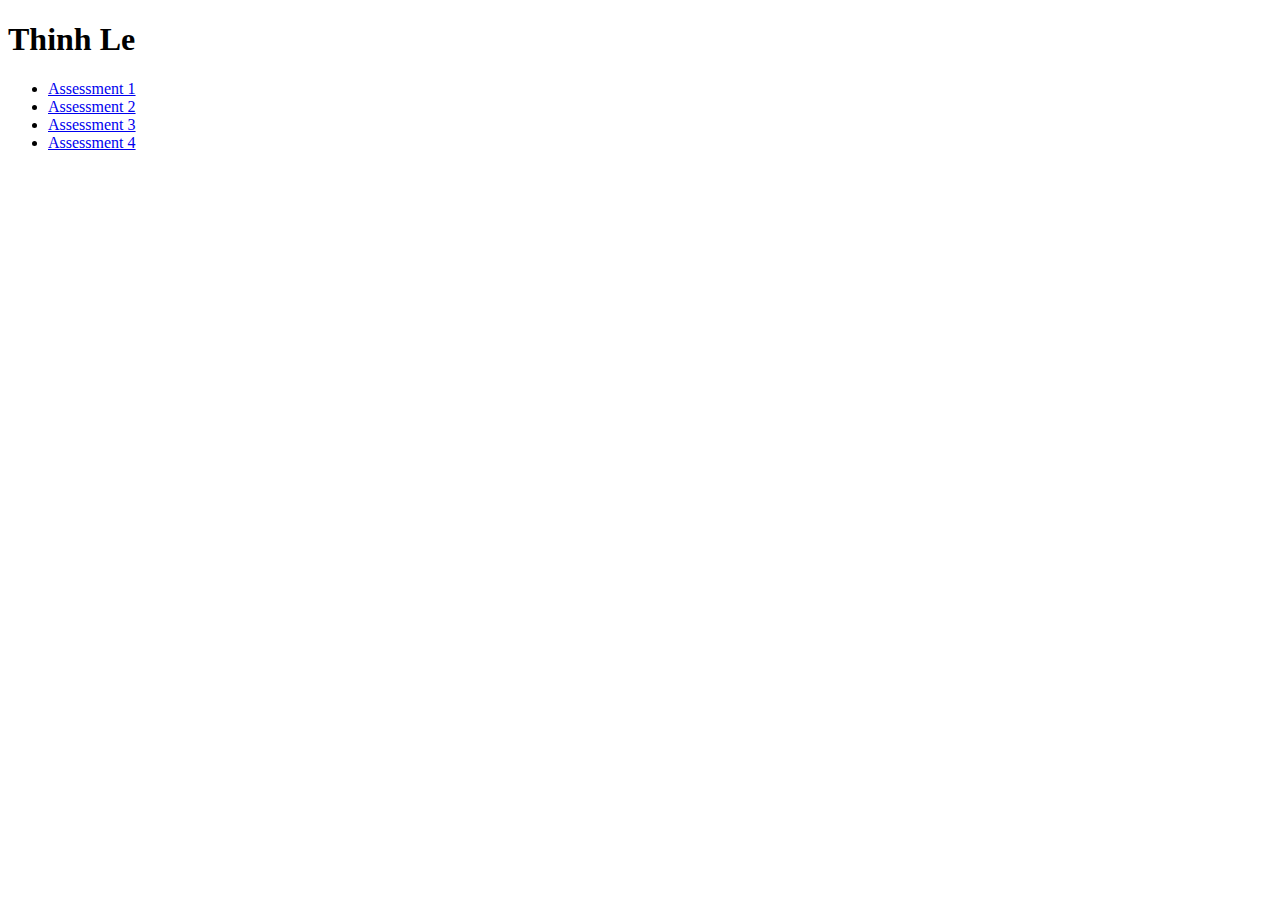
==== index.html @ 294a9b37 "first" ====
<!DOCTYPE html>
<html lang="en">
<head>
    <meta charset="UTF-8">
    <meta name="viewport" content="width=device-width, initial-scale=1.0">
    <title>Assessments for CSS</title>
</head>
<body>
    <header>
        <h1>Thinh Le</h1>
    </header>
    
        <ul>
            <li><a href="CSS1/index.html">Assessment 1</a></li>
            <li><a href="CSS2/index.html">Assessment 2 </a></li>       
            <li><a href="CSS3/index.html">Assessment 3</a></li>
            <li><a href="CSS4/index.html">Assessment 4</a></li>
        
        
        </ul>
</body>
</html>
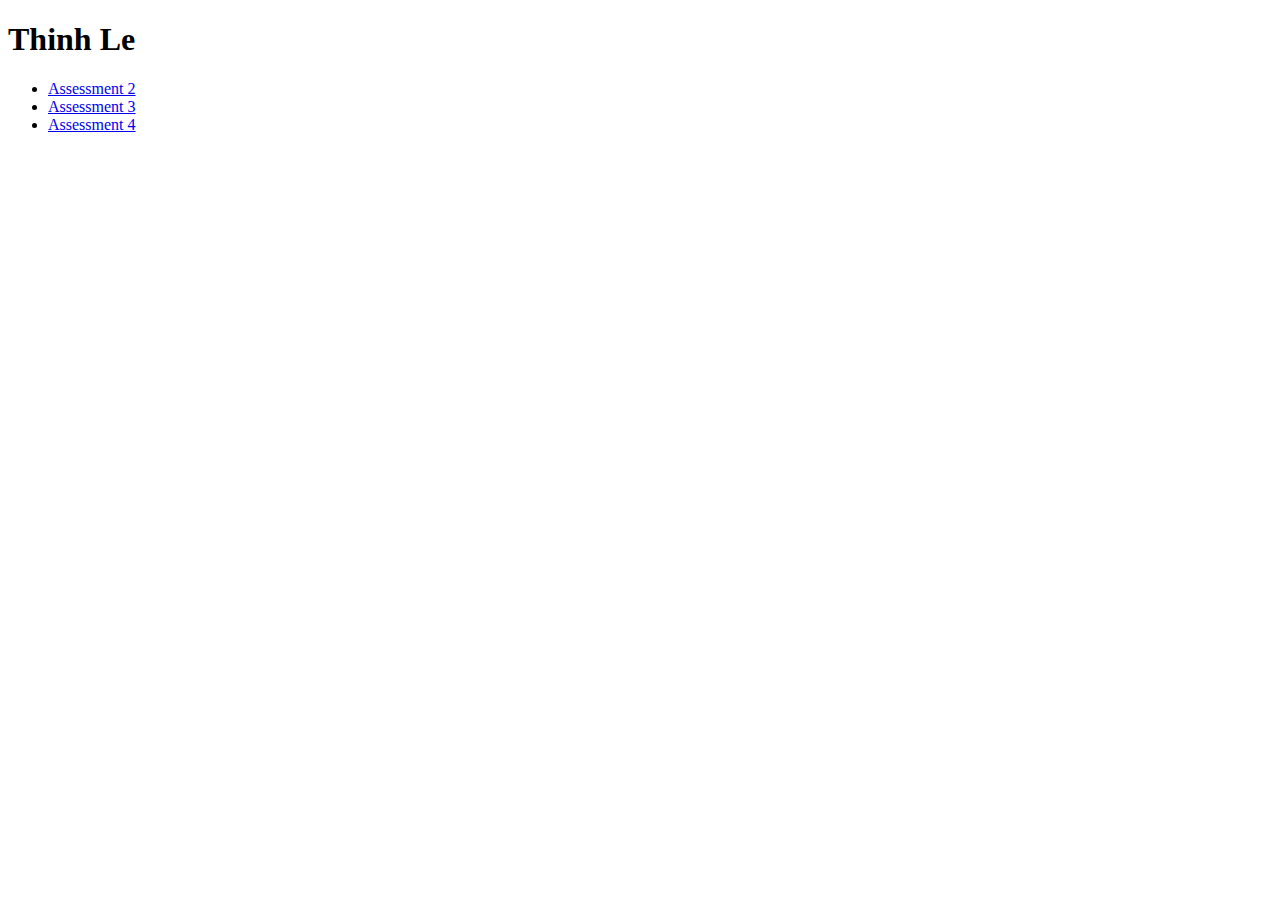
==== commit f07acd57: "fix" ====
--- a/index.html
+++ b/index.html
@@ -11,7 +11,6 @@
     </header>
     
         <ul>
-            <li><a href="CSS1/index.html">Assessment 1</a></li>
             <li><a href="CSS2/index.html">Assessment 2 </a></li>       
             <li><a href="CSS3/index.html">Assessment 3</a></li>
             <li><a href="CSS4/index.html">Assessment 4</a></li>
